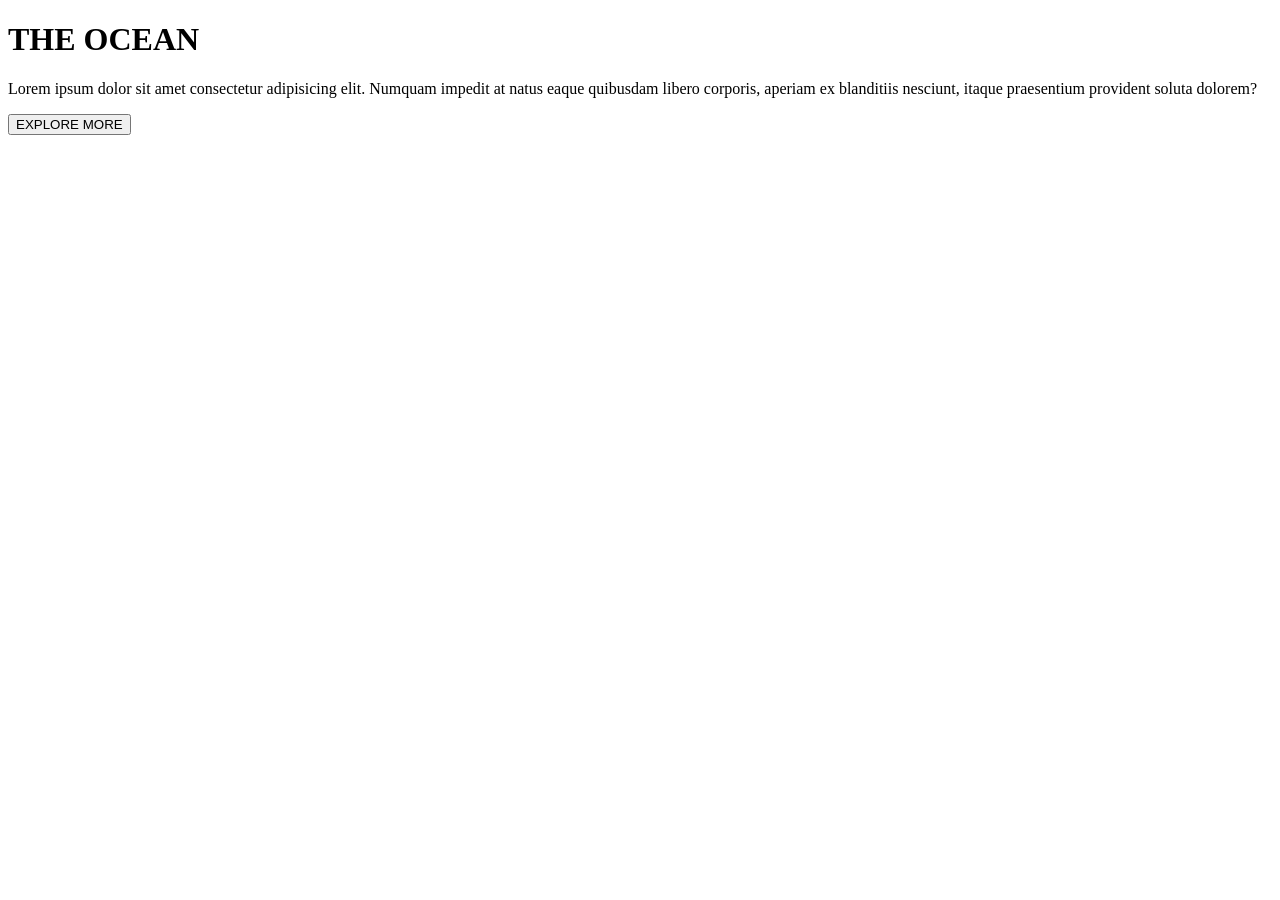
==== index2.html @ fc0c642a "Create index2.html" ====
<!DOCTYPE html>
<html lang="en">
<head>
    <meta charset="UTF-8">
    <meta name="viewport" content="width=device-width, initial-scale=1.0">
    <title>Document</title>
    <link rel="stylesheet" href="style2.css">
</head>
<body>
    <div id="main">
        <div id="layer"></div>

<div id="content">
    <h1>THE OCEAN</h1>
       <p>Lorem ipsum dolor sit amet consectetur adipisicing elit. Numquam impedit at natus eaque quibusdam libero corporis, aperiam ex blanditiis nesciunt, itaque praesentium provident soluta dolorem?<p>   
          <button>EXPLORE MORE</button>
    </div>
</div>
    
</body>
</html>
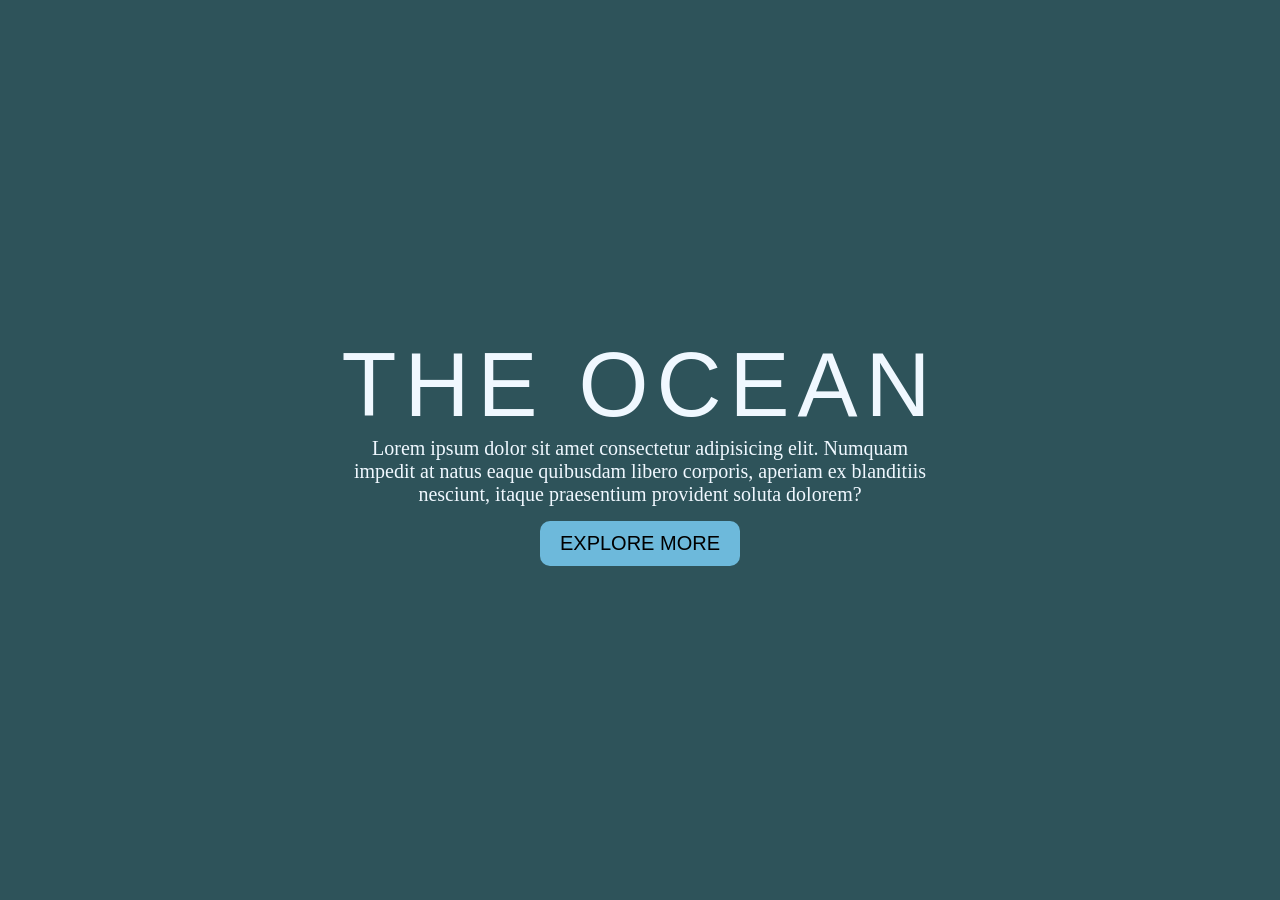
==== commit 6c656f90: "Add files via upload" ====
--- a/index2.html
+++ b/index2.html
@@ -1,21 +1,21 @@
-<!DOCTYPE html>
-<html lang="en">
-<head>
-    <meta charset="UTF-8">
-    <meta name="viewport" content="width=device-width, initial-scale=1.0">
-    <title>Document</title>
-    <link rel="stylesheet" href="style2.css">
-</head>
-<body>
-    <div id="main">
-        <div id="layer"></div>
-
-<div id="content">
-    <h1>THE OCEAN</h1>
-       <p>Lorem ipsum dolor sit amet consectetur adipisicing elit. Numquam impedit at natus eaque quibusdam libero corporis, aperiam ex blanditiis nesciunt, itaque praesentium provident soluta dolorem?<p>   
-          <button>EXPLORE MORE</button>
-    </div>
-</div>
-    
-</body>
-</html>
+<!DOCTYPE html>
+<html lang="en">
+<head>
+    <meta charset="UTF-8">
+    <meta name="viewport" content="width=device-width, initial-scale=1.0">
+    <title>Document</title>
+    <link rel="stylesheet" href="style2.css">
+</head>
+<body>
+    <div id="main">
+        <div id="layer"></div>
+
+<div id="content">
+    <h1>THE OCEAN</h1>
+       <p>Lorem ipsum dolor sit amet consectetur adipisicing elit. Numquam impedit at natus eaque quibusdam libero corporis, aperiam ex blanditiis nesciunt, itaque praesentium provident soluta dolorem?<p>   
+          <button>EXPLORE MORE</button>
+    </div>
+</div>
+    
+</body>
+</html>
--- a/style2.css
+++ b/style2.css
@@ -0,0 +1,55 @@
+*{
+    margin: 0;
+    padding: 0;
+}
+html,body{
+    width: 100%;
+    height: 100%;
+}
+#main{
+    width: 100%;
+    height: 100%;
+    background-color: rgb(119, 216, 234);
+    background-image: url("https://plus.unsplash.com/premium_photo-1673002094103-b2657755f800?q=80&w=1170&auto=format&fit=crop&ixlib=rb-4.1.0&ixid=M3wxMjA3fDB8MHxwaG90by1wYWdlfHx8fGVufDB8fHx8fA%3D%3D");
+    background-position: center;
+    background-size: cover;
+}
+
+#main #layer
+{
+    width: 100%;
+    height: 100%;
+    background-color: rgba(0, 0, 0, 0.616);
+}
+ #content{
+    width: 600px;
+   
+     position: absolute;
+    top: 50%;
+    left: 50%;
+    transform: translate(-50%,-50%);
+     /*background-color: aliceblue;*/
+    text-align: center;
+ }
+#content h1{
+   font-size: 90px;
+    font-weight: 100;
+    font-family: Arial, sans-serif;
+    letter-spacing: 8px;
+    color: aliceblue;
+
+}
+#content p{
+     color: aliceblue;
+     font-size: 20px;
+}
+#content button
+{
+     width: 200px;
+    height: 45px;
+    background-color: rgba(122, 205, 243, 0.845);
+    border: none;
+    border-radius: 10px;
+    font-size: 20px;
+    margin-top: 15px;
+}
